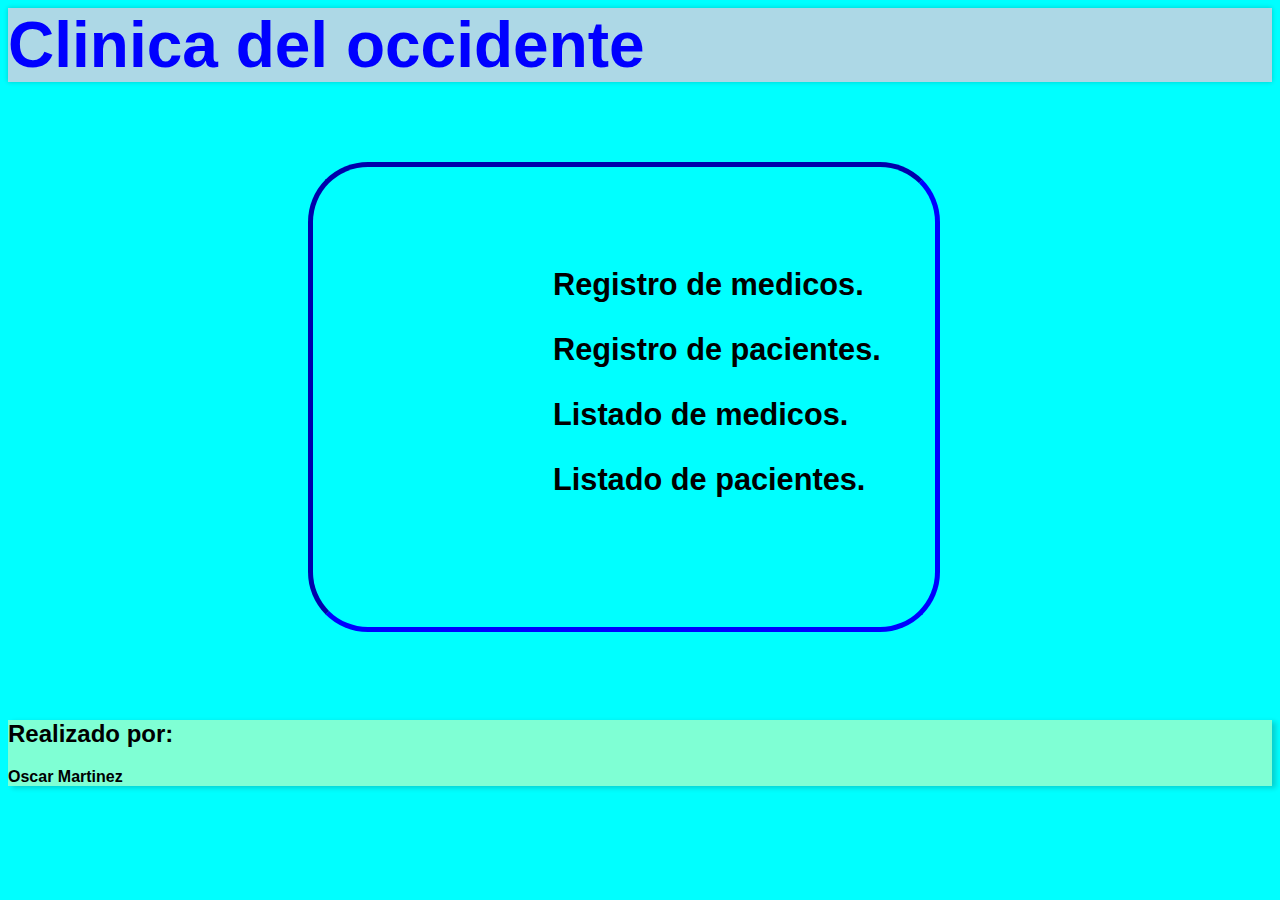
==== index.html @ cc3e0b68 "Maquetacion centro medico, taller calificable" ====
<!DOCTYPE html>

<html lang="es">

<head>

    <meta charset="UTF-8">

    <meta name="viewport" content="width=device-width, initial-scale=1.0">
    <meta name="description" content="">
    <meta name="keywords" content="">
    <title>Centro Medico Clinica del occidente</title>

    <link rel="stylesheet" href="style.css">

</head>

<body>

    <h1>Clinica del occidente</h1>
    <ul>
         <li><a href="registro-medico.html"> <b>Registro de medicos.</b></a></li><br>
         <li><a href="registro-pacientes.html"><b>Registro de pacientes.</b></a></li><br>
         <li><a href="listado-medicos.html"><b>Listado de medicos.</b></a></li><br>
         <li><a href="listado-pacientes.html"><b>Listado de pacientes.</b></a></li><br>
    </ul><br>
    
</body>
<footer>
    <h2>Realizado por:</h2>
    <p><b>Oscar Martinez</b></p>
</footer>

</html>
---- style.css ----
body {
    font-family: Arial, Helvetica, sans-serif;  
   background-image: url('https://th.bing.com/th/id/R.ddb0ca24f5e2c65959c2e5c070300ff4?rik=Sa8Ho6a%2bpgZfcQ&riu=http%3a%2f%2fblog.espol.edu.ec%2fsaludbienestar%2ffiles%2f2021%2f08%2fUniversidades-medicina.jpg&ehk=uJJjAt%2b8FPD7lk%2b1pgPNd9mj8dzlEE%2fJH1nwRULXHwM%3d&risl=&pid=ImgRaw&r=0');
    background-color: aqua;
}
h1 {
    color: blue;
    margin: 0%;
    font-size: 400%;
    box-shadow: 0px 0px 5px rgba(0, 0, 0, 0.2);;
    background-color:lightblue;
    
}


h3{
    background-color:lightseagreen;
    font-size: 200%;
    margin: 5;
    text-align: center;
    box-sizing: border-box;
    margin: 10px 500px 10px 500px ;
    padding: 10px 10px 10px 2px;
    border-radius: 60px;
    list-style: none;
   color: rgb(206, 217, 217);

   
}
.registro-medico {
   margin-block: 30px;
   color: black;
    text-align: center;
    font-size: 130%;

}
ul{
    border-width: 5px;
    border-color: blue;
    border-style:inset;

    width: 50%;
    font-size:160%;
    box-sizing: border-box;
    margin: 80px 50px 50px 300px ;
    padding: 100px 1px 100px 240px;
    border-radius: 60px;
    list-style: none;
}
.boton-volver{ 
  
    margin-block: 30px;
    ;
    text-align: center;
}
footer{
    text-align:start;
    box-shadow: 4px 2px 5px rgba(30, 21, 21, 0.2);;
    background-color: aquamarine;
    
}
input[type="submit"],
input[type="button"] {
    background-color: lightseagreen;
    color: white;
    border: none;
    border-radius: 4px;
    cursor: pointer;
    padding: 9px 15px;
    font-size: 16px;
    font-family: sans-serif;
    transition: background-color 0.3s ease;
}
table {
    border-collapse: collapse;
    width: 100%;
    font-size: 16px;
    font-family: sans-serif;
}

th,
td {
    padding: 10px;
    text-align: center;
    border: 5px solid lightseagreen;
    background-color: lightseagreen;


}

td {
    color: #fff;
}

th {
    background-color: #f2f2f2;
    font-weight: bold;
}
a{
    text-decoration: none;
    color:black;
    font-size: 120%;
}
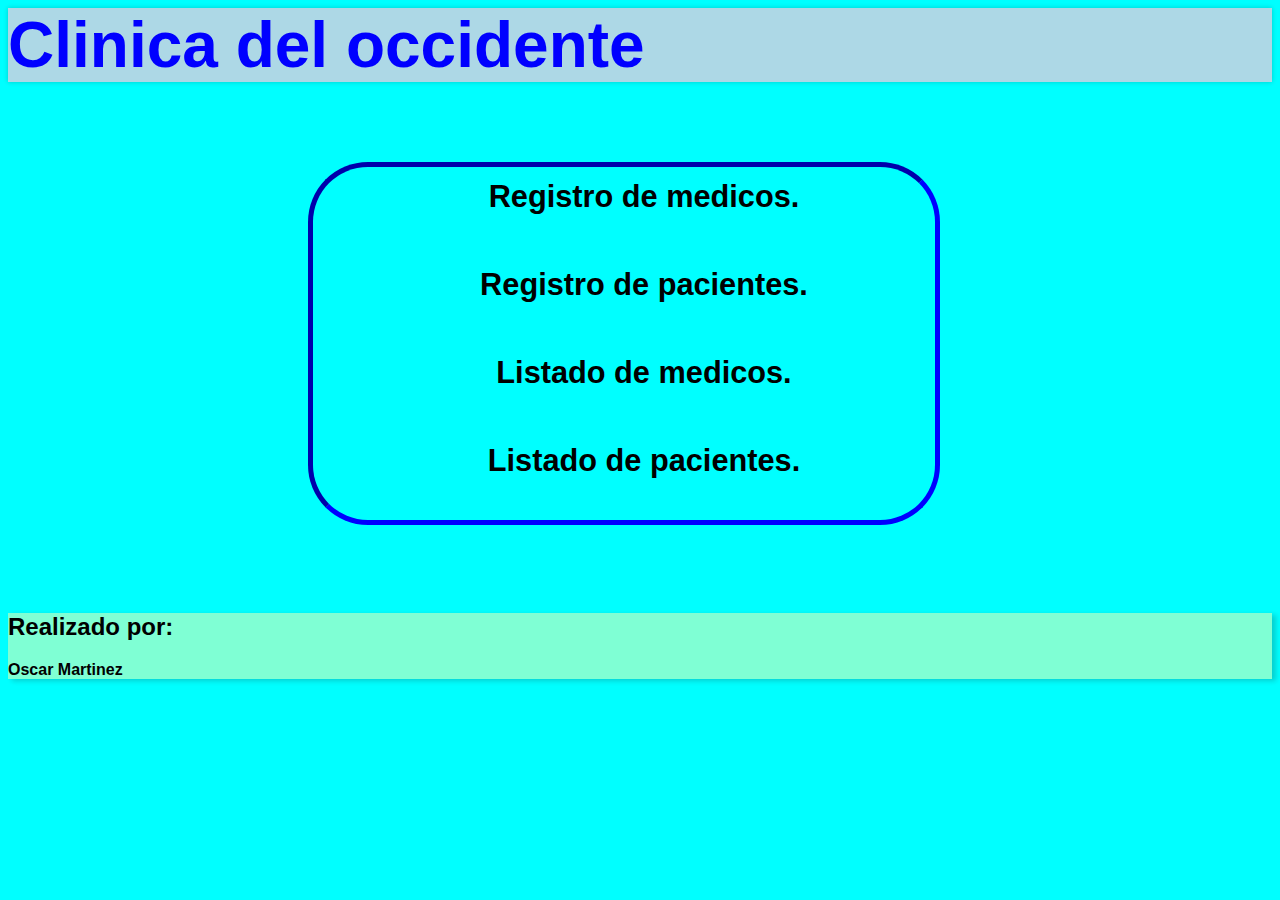
==== commit fcba19ce: "se agrego el javascript y css al proyecto centro medico maquetacion" ====
--- a/index.html
+++ b/index.html
@@ -30,5 +30,6 @@
     <h2>Realizado por:</h2>
     <p><b>Oscar Martinez</b></p>
 </footer>
+<script src="app.js"></script>
 
 </html>--- a/style.css
+++ b/style.css
@@ -12,20 +12,22 @@
     background-color:lightblue;
     
 }
-
+a:hover{
+    color: blanchedalmond;
+}
 
 h3{
     background-color:lightseagreen;
-    font-size: 200%;
+    font-size: 220%;
     margin: 5;
     text-align: center;
     box-sizing: border-box;
     margin: 10px 500px 10px 500px ;
-    padding: 10px 10px 10px 2px;
+    padding-right: 20px;
     border-radius: 60px;
     list-style: none;
    color: rgb(206, 217, 217);
-
+   font-weight: 400;
    
 }
 .registro-medico {
@@ -44,14 +46,18 @@
     font-size:160%;
     box-sizing: border-box;
     margin: 80px 50px 50px 300px ;
-    padding: 100px 1px 100px 240px;
+
     border-radius: 60px;
     list-style: none;
+}
+
+li{
+    padding: 2%;
+    text-align: center;
 }
 .boton-volver{ 
   
     margin-block: 30px;
-    ;
     text-align: center;
 }
 footer{
